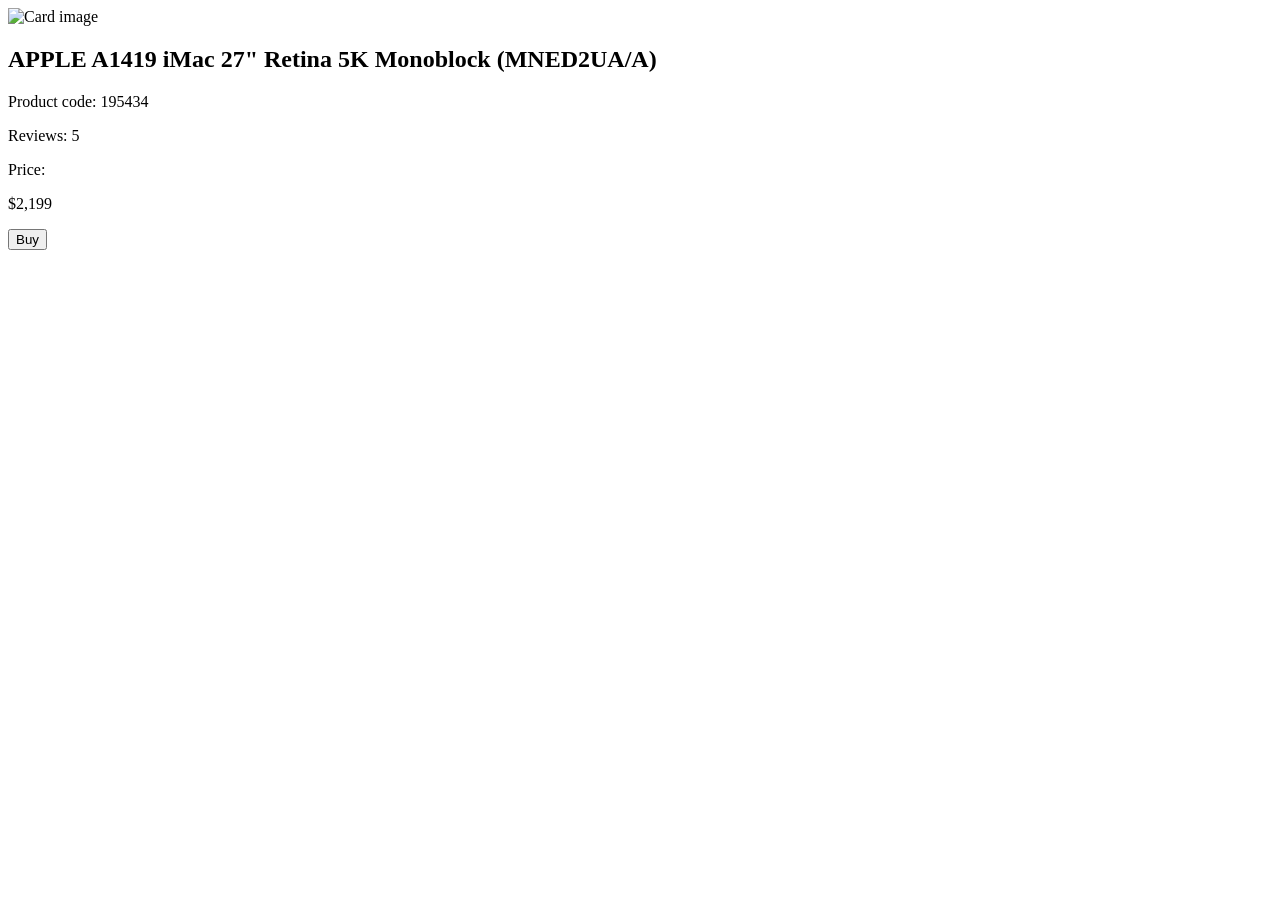
==== src/index.html @ 68db8f58 "Deploy" ====
<!doctype html>
<html lang="en">
  <head>
    <meta charset="UTF-8" />
    <meta
      name="viewport"
      content="width=device-width, initial-scale=1.0"
    />
    <title>Product cards</title>
    <link
      rel="preconnect"
      href="https://fonts.googleapis.com"
    />
    <link
      href="https://fonts.googleapis.com/css2?family=Roboto:wght@100..900&display=swap"
      rel="stylesheet"
    />
    <link
      rel="stylesheet"
      href="./styles/index.scss"
    />
  </head>
  <body>
    <div
      class="card"
      data-qa="card"
    >
      <img
        src="./images/imac.jpeg"
        alt="Card image"
        class="card__img"
      />
      <h2 class="card__name">APPLE A1419 iMac 27" Retina 5K Monoblock (MNED2UA/A)</h2>
      <p class="card__code">Product code: 195434</p>
      <div class="card__reviews stars">
        <div class="stars__container">
          <div class="stars__star"></div>
          <div class="stars__star"></div>
          <div class="stars__star"></div>
          <div class="stars__star"></div>
          <div class="stars__star"></div>
        </div>
        <div class="stars__count">Reviews: 5</div>
      </div>
      <div class="card__price">
        <p class="card__price-text">Price:</p>
        <p class="card__price-value">$2,199</p>
      </div>
      <a href="#">
        <button
          class="card__btn"
          type="button"
          data-qa="hover"
        >
          Buy
        </button>
      </a>
    </div>
  </body>
</html>
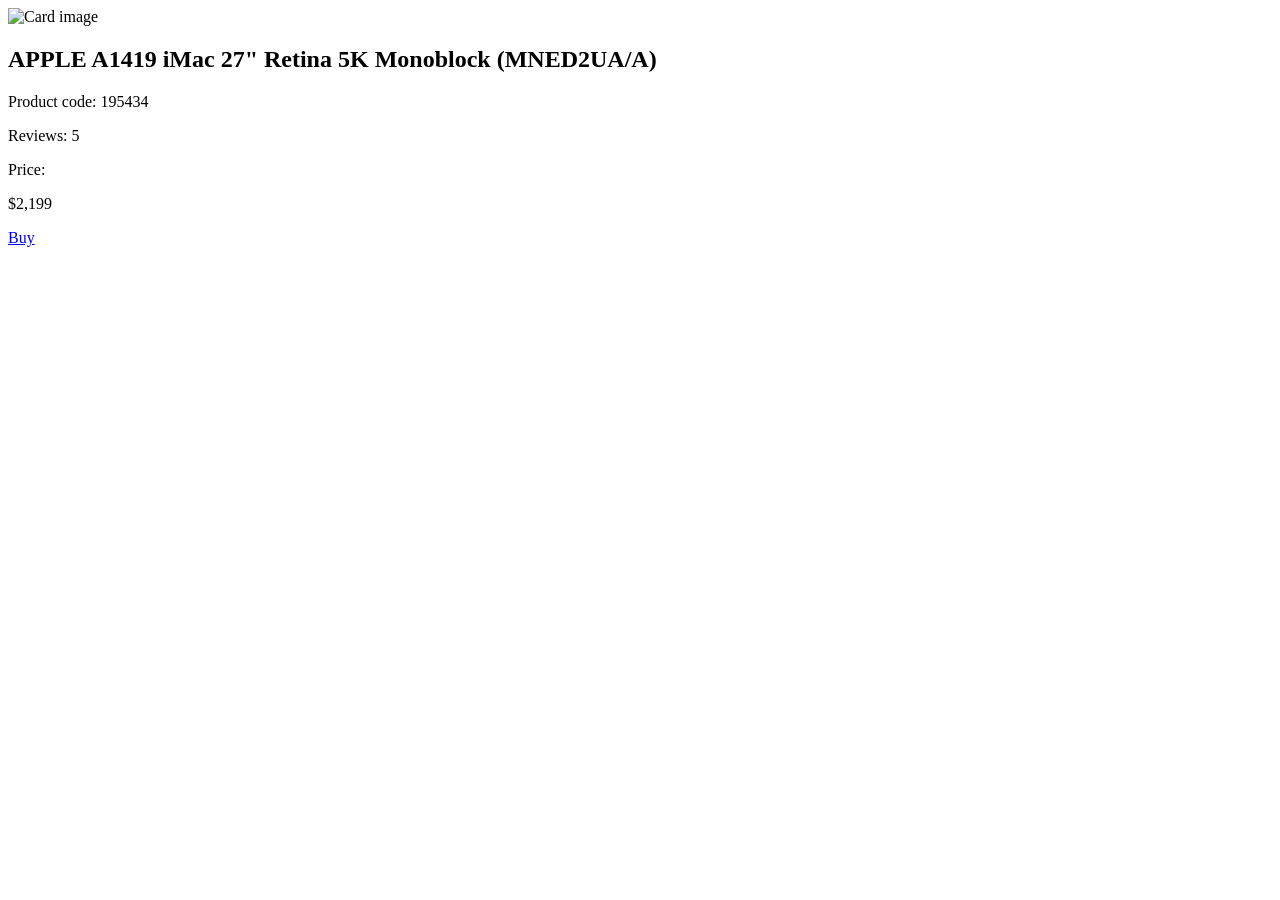
==== commit 1238d7bc: "Add modifiers" ====
--- a/src/index.html
+++ b/src/index.html
@@ -34,11 +34,11 @@
       <p class="card__code">Product code: 195434</p>
       <div class="card__reviews stars">
         <div class="stars__container">
-          <div class="stars__star"></div>
-          <div class="stars__star"></div>
-          <div class="stars__star"></div>
-          <div class="stars__star"></div>
-          <div class="stars__star"></div>
+          <div class="stars__star stars__star--1"></div>
+          <div class="stars__star stars__star--2"></div>
+          <div class="stars__star stars__star--3"></div>
+          <div class="stars__star stars__star--4"></div>
+          <div class="stars__star stars__star--5"></div>
         </div>
         <div class="stars__count">Reviews: 5</div>
       </div>
@@ -46,14 +46,12 @@
         <p class="card__price-text">Price:</p>
         <p class="card__price-value">$2,199</p>
       </div>
-      <a href="#">
-        <button
-          class="card__btn"
-          type="button"
-          data-qa="hover"
-        >
-          Buy
-        </button>
+      <a
+        href="#"
+        class="card__btn"
+        data-qa="hover"
+      >
+        Buy
       </a>
     </div>
   </body>
